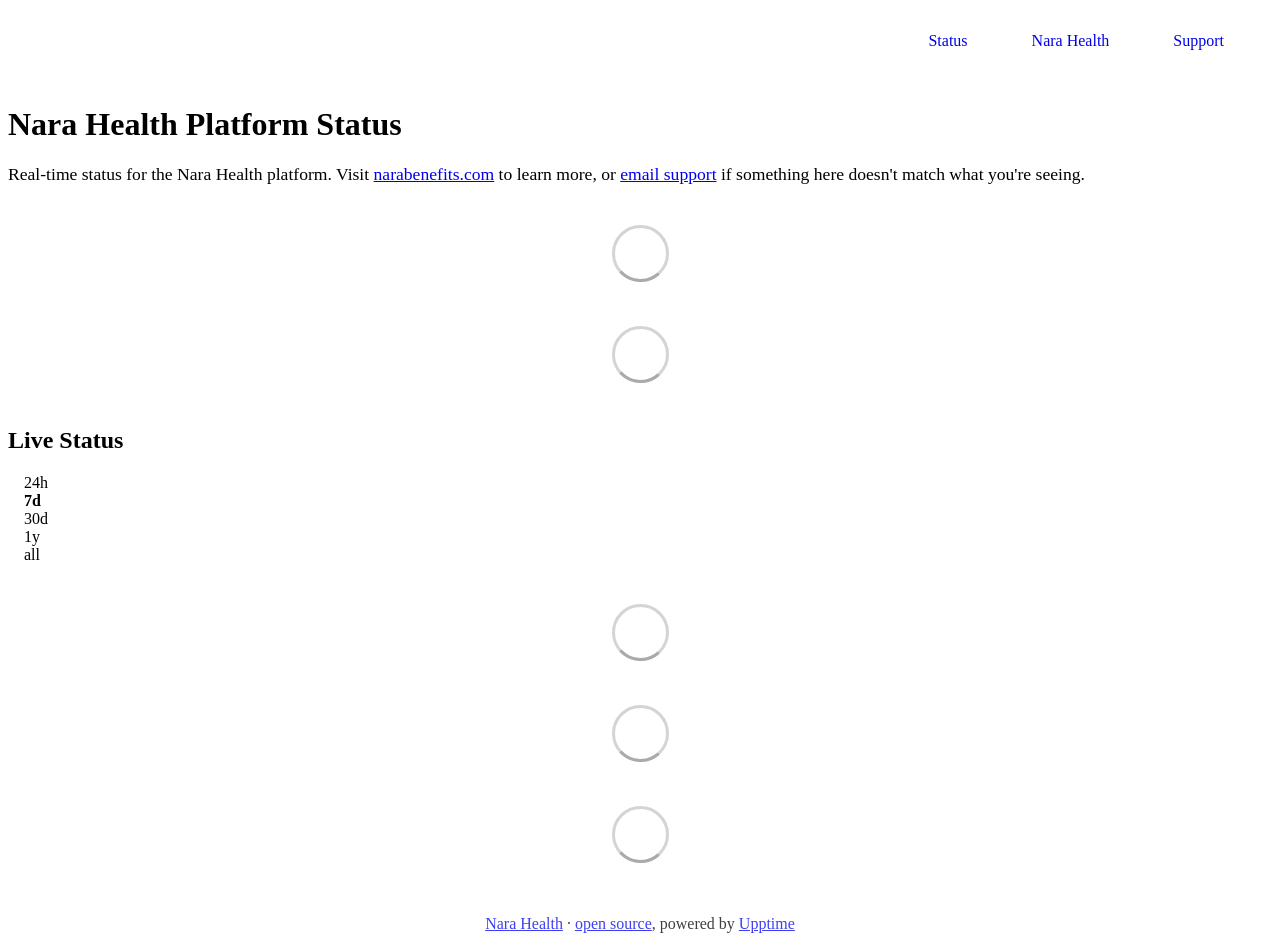
==== index.html @ 0ec285fa "deploy: 21afc823fc1cab2ec08c3ce0a540b2ad5e978a9d" ====
<!DOCTYPE html> <html lang=en> <head> <meta charset=utf-8> <meta content="width=device-width,initial-scale=1" name=viewport> <meta content=#333333 name=theme-color> <base href=/ > <link href=manifest.json rel=manifest crossorigin=use-credentials> <script>__SAPPER__={baseUrl:"",preloaded:[void 0,{}]};if('serviceWorker' in navigator)navigator.serviceWorker.register('/service-worker.js');(function(){try{eval("async function x(){}");var main="/client/client.22cef5c7.js"}catch(e){main="/client/legacy/client.a47237bd.js"};var s=document.createElement("script");try{new Function("if(0)import('')")();s.src=main;s.type="module";s.crossOrigin="use-credentials";}catch(e){s.src="/client/shimport@2.0.5.js";s.setAttribute("data-main",main);}document.head.appendChild(s);}());</script> <link href=client/client-31a52aa5.css rel=stylesheet><link href=client/createOctokit-a85f76c7.css rel=stylesheet><link href=client/index-b0b6455a.css rel=stylesheet> <title>Nara Health Status</title><link href=https://fonts.googleapis.com rel=preconnect><link href=https://fonts.gstatic.com rel=preconnect crossorigin><link href="https://fonts.googleapis.com/css2?family=Instrument+Serif&family=Inter:opsz,wght@14..32,400;14..32,500;14..32,600&display=swap" rel=stylesheet><link href=https://status.narabenefits.com/nara-theme.css rel=stylesheet><link href=https://status.narabenefits.com/global.css rel=stylesheet><link href=https://status.narabenefits.com/nara-symbol-forest.svg rel=icon type=image/svg><link href=https://status.narabenefits.com/favicon.png rel=icon type=image/png><link href=https://status.narabenefits.com/nara-brand.css rel=stylesheet><link href=https://status.narabenefits.com/apple-touch-icon.png rel=apple-touch-icon><meta content=light name=color-scheme> <link href=/client/client.22cef5c7.js rel=modulepreload as=script crossorigin=use-credentials><link href=/client/client-31a52aa5.css rel=preload as=style><link href=/client/index.d7b6781d.js rel=modulepreload as=script crossorigin=use-credentials><link href=/client/createOctokit.a7e97715.js rel=modulepreload as=script crossorigin=use-credentials><link href=/client/inject_styles.803b7e80.js rel=modulepreload as=script crossorigin=use-credentials><link href=/client/createOctokit-a85f76c7.css rel=preload as=style><link href=/client/index-b0b6455a.css rel=preload as=style></head> <body> <div id=sapper> <nav class=svelte-a08hsz><div class="svelte-a08hsz container"><div><a href=https://status.narabenefits.com class="svelte-a08hsz logo"><img alt="" class=svelte-a08hsz src=https://status.narabenefits.com/nara-lockup-linen.svg> </a></div> <ul class=svelte-a08hsz><li><a href=/ class=svelte-a08hsz target=_self aria-current=page>Status</a> <li><a href=https://www.narabenefits.com class=svelte-a08hsz target=_self>Nara Health</a> <li><a href=mailto:support@narabenefits.com class=svelte-a08hsz target=_self>Support</a> </li> </ul></div> </nav> <main class=container> <header class=svelte-ngkazm><h1>Nara Health Platform Status</h1> <p class="svelte-ngkazm lead">Real-time status for the Nara Health platform. Visit <a href=https://www.narabenefits.com>narabenefits.com</a> to learn more, or <a href=mailto:support@narabenefits.com>email support</a> if something here doesn't match what you're seeing.</header> <section class=svelte-8lnl4f><div class="svelte-68jxue loading"><svg class=svelte-68jxue height=38 stroke=#aaa width=38 xmlns=http://www.w3.org/2000/svg><g fill=none fill-rule=evenodd><g stroke-width=2 transform="translate(1 1)"><circle cx=18 cy=18 r=18 stroke-opacity=.5></circle><path d="M36 18c0-9.94-8.06-18-18-18"><animateTransform attributeName=transform dur=1s from="0 18 18" repeatCount=indefinite to="360 18 18" type=rotate></animateTransform></path></g></g></svg></div> </section> <section class=svelte-8lnl4f><div class="svelte-68jxue loading"><svg class=svelte-68jxue height=38 stroke=#aaa width=38 xmlns=http://www.w3.org/2000/svg><g fill=none fill-rule=evenodd><g stroke-width=2 transform="translate(1 1)"><circle cx=18 cy=18 r=18 stroke-opacity=.5></circle><path d="M36 18c0-9.94-8.06-18-18-18"><animateTransform attributeName=transform dur=1s from="0 18 18" repeatCount=indefinite to="360 18 18" type=rotate></animateTransform></path></g></g></svg></div> </section> <div class="svelte-fqsq6s f changed"><h2>Live Status</h2> <form class="svelte-fqsq6s f r"><div><input class=svelte-fqsq6s id=data_day name=d type=radio value=day><label class=svelte-fqsq6s for=data_day>24h</label></div> <div><input class=svelte-fqsq6s id=data_week name=d type=radio value=week checked><label class=svelte-fqsq6s for=data_week>7d</label></div> <div><input class=svelte-fqsq6s id=data_month name=d type=radio value=month><label class=svelte-fqsq6s for=data_month>30d</label></div> <div><input class=svelte-fqsq6s id=data_year name=d type=radio value=year><label class=svelte-fqsq6s for=data_year>1y</label></div> <div><input class=svelte-fqsq6s id=data_all name=d type=radio value=all><label class=svelte-fqsq6s for=data_all>all</label></div></form></div> <section class="svelte-fqsq6s live-status"><div class="svelte-68jxue loading"><svg class=svelte-68jxue height=38 stroke=#aaa width=38 xmlns=http://www.w3.org/2000/svg><g fill=none fill-rule=evenodd><g stroke-width=2 transform="translate(1 1)"><circle cx=18 cy=18 r=18 stroke-opacity=.5></circle><path d="M36 18c0-9.94-8.06-18-18-18"><animateTransform attributeName=transform dur=1s from="0 18 18" repeatCount=indefinite to="360 18 18" type=rotate></animateTransform></path></g></g></svg></div> </section> <section><div class="svelte-68jxue loading"><svg class=svelte-68jxue height=38 stroke=#aaa width=38 xmlns=http://www.w3.org/2000/svg><g fill=none fill-rule=evenodd><g stroke-width=2 transform="translate(1 1)"><circle cx=18 cy=18 r=18 stroke-opacity=.5></circle><path d="M36 18c0-9.94-8.06-18-18-18"><animateTransform attributeName=transform dur=1s from="0 18 18" repeatCount=indefinite to="360 18 18" type=rotate></animateTransform></path></g></g></svg></div> </section> <section><div class="svelte-68jxue loading"><svg class=svelte-68jxue height=38 stroke=#aaa width=38 xmlns=http://www.w3.org/2000/svg><g fill=none fill-rule=evenodd><g stroke-width=2 transform="translate(1 1)"><circle cx=18 cy=18 r=18 stroke-opacity=.5></circle><path d="M36 18c0-9.94-8.06-18-18-18"><animateTransform attributeName=transform dur=1s from="0 18 18" repeatCount=indefinite to="360 18 18" type=rotate></animateTransform></path></g></g></svg></div></section></main> <footer class=svelte-jbr799><p><a href=https://www.narabenefits.com>Nara Health</a> · <a href=https://github.com/NaraBenefits/status-page>open source</a>, powered by <a href=https://upptime.js.org>Upptime</a></p> </footer></div> <script> try {
        if (typeof window !== "undefined" && window.navigator && navigator.serviceWorker) {
          navigator.serviceWorker.getRegistrations().then(function (registrations) {
            for (let registration of registrations) {
              registration.unregister();
            }
          });
        }
        if (typeof window !== "undefined" && "caches" in window) {
          caches.keys().then(function (keyList) {
            return Promise.all(
              keyList.map(function (key) {
                return caches.delete(key);
              })
            );
          });
        }
      } catch (error) {} </script>
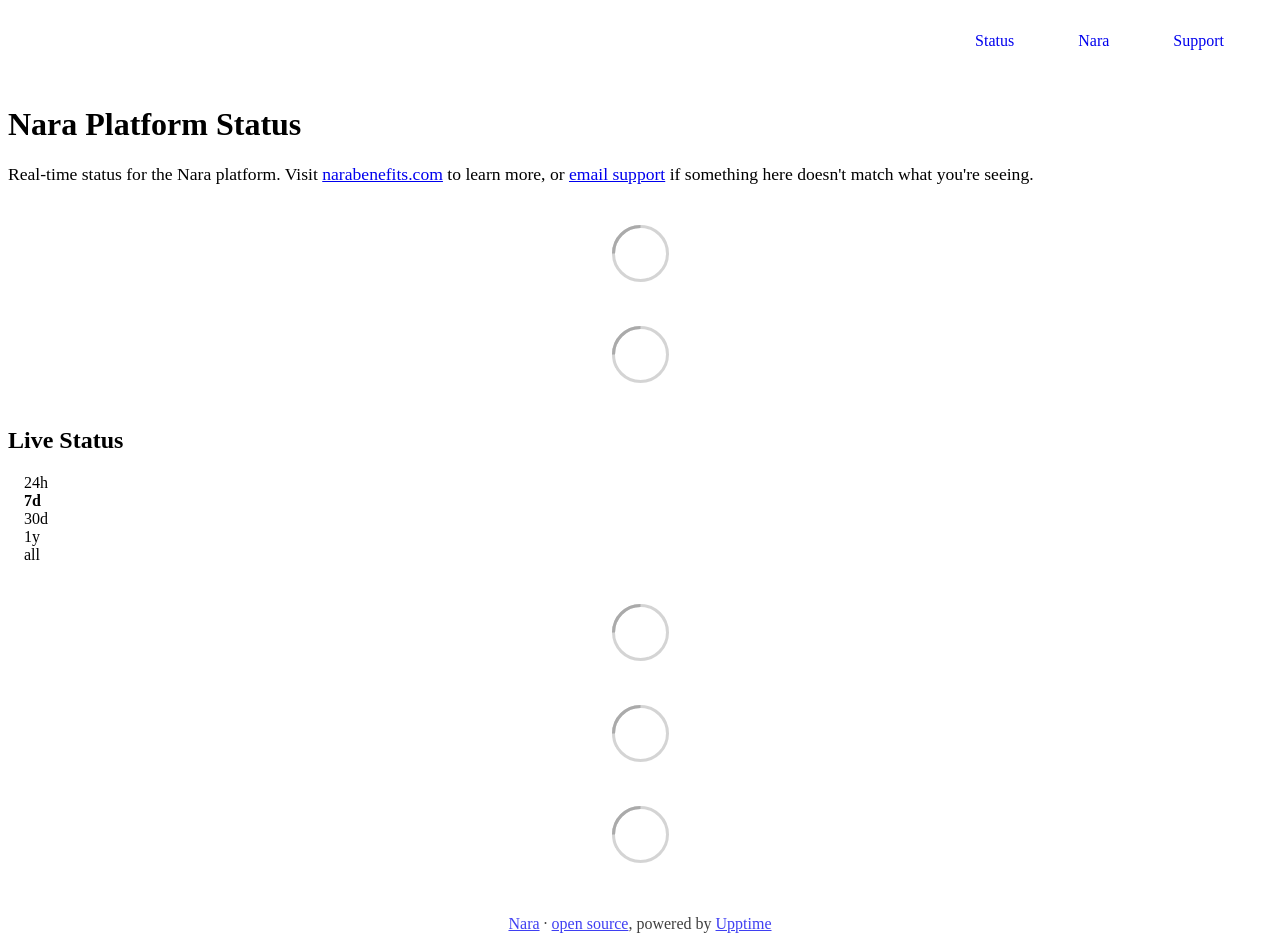
==== commit a1c16506: "deploy: 2b0ec95286da3e43b2509184050b92b9148726e5" ====
--- a/index.html
+++ b/index.html
@@ -1,4 +1,4 @@
-<!DOCTYPE html> <html lang=en> <head> <meta charset=utf-8> <meta content="width=device-width,initial-scale=1" name=viewport> <meta content=#333333 name=theme-color> <base href=/ > <link href=manifest.json rel=manifest crossorigin=use-credentials> <script>__SAPPER__={baseUrl:"",preloaded:[void 0,{}]};if('serviceWorker' in navigator)navigator.serviceWorker.register('/service-worker.js');(function(){try{eval("async function x(){}");var main="/client/client.22cef5c7.js"}catch(e){main="/client/legacy/client.a47237bd.js"};var s=document.createElement("script");try{new Function("if(0)import('')")();s.src=main;s.type="module";s.crossOrigin="use-credentials";}catch(e){s.src="/client/shimport@2.0.5.js";s.setAttribute("data-main",main);}document.head.appendChild(s);}());</script> <link href=client/client-31a52aa5.css rel=stylesheet><link href=client/createOctokit-a85f76c7.css rel=stylesheet><link href=client/index-b0b6455a.css rel=stylesheet> <title>Nara Health Status</title><link href=https://fonts.googleapis.com rel=preconnect><link href=https://fonts.gstatic.com rel=preconnect crossorigin><link href="https://fonts.googleapis.com/css2?family=Instrument+Serif&family=Inter:opsz,wght@14..32,400;14..32,500;14..32,600&display=swap" rel=stylesheet><link href=https://status.narabenefits.com/nara-theme.css rel=stylesheet><link href=https://status.narabenefits.com/global.css rel=stylesheet><link href=https://status.narabenefits.com/nara-symbol-forest.svg rel=icon type=image/svg><link href=https://status.narabenefits.com/favicon.png rel=icon type=image/png><link href=https://status.narabenefits.com/nara-brand.css rel=stylesheet><link href=https://status.narabenefits.com/apple-touch-icon.png rel=apple-touch-icon><meta content=light name=color-scheme> <link href=/client/client.22cef5c7.js rel=modulepreload as=script crossorigin=use-credentials><link href=/client/client-31a52aa5.css rel=preload as=style><link href=/client/index.d7b6781d.js rel=modulepreload as=script crossorigin=use-credentials><link href=/client/createOctokit.a7e97715.js rel=modulepreload as=script crossorigin=use-credentials><link href=/client/inject_styles.803b7e80.js rel=modulepreload as=script crossorigin=use-credentials><link href=/client/createOctokit-a85f76c7.css rel=preload as=style><link href=/client/index-b0b6455a.css rel=preload as=style></head> <body> <div id=sapper> <nav class=svelte-a08hsz><div class="svelte-a08hsz container"><div><a href=https://status.narabenefits.com class="svelte-a08hsz logo"><img alt="" class=svelte-a08hsz src=https://status.narabenefits.com/nara-lockup-linen.svg> </a></div> <ul class=svelte-a08hsz><li><a href=/ class=svelte-a08hsz target=_self aria-current=page>Status</a> <li><a href=https://www.narabenefits.com class=svelte-a08hsz target=_self>Nara Health</a> <li><a href=mailto:support@narabenefits.com class=svelte-a08hsz target=_self>Support</a> </li> </ul></div> </nav> <main class=container> <header class=svelte-ngkazm><h1>Nara Health Platform Status</h1> <p class="svelte-ngkazm lead">Real-time status for the Nara Health platform. Visit <a href=https://www.narabenefits.com>narabenefits.com</a> to learn more, or <a href=mailto:support@narabenefits.com>email support</a> if something here doesn't match what you're seeing.</header> <section class=svelte-8lnl4f><div class="svelte-68jxue loading"><svg class=svelte-68jxue height=38 stroke=#aaa width=38 xmlns=http://www.w3.org/2000/svg><g fill=none fill-rule=evenodd><g stroke-width=2 transform="translate(1 1)"><circle cx=18 cy=18 r=18 stroke-opacity=.5></circle><path d="M36 18c0-9.94-8.06-18-18-18"><animateTransform attributeName=transform dur=1s from="0 18 18" repeatCount=indefinite to="360 18 18" type=rotate></animateTransform></path></g></g></svg></div> </section> <section class=svelte-8lnl4f><div class="svelte-68jxue loading"><svg class=svelte-68jxue height=38 stroke=#aaa width=38 xmlns=http://www.w3.org/2000/svg><g fill=none fill-rule=evenodd><g stroke-width=2 transform="translate(1 1)"><circle cx=18 cy=18 r=18 stroke-opacity=.5></circle><path d="M36 18c0-9.94-8.06-18-18-18"><animateTransform attributeName=transform dur=1s from="0 18 18" repeatCount=indefinite to="360 18 18" type=rotate></animateTransform></path></g></g></svg></div> </section> <div class="svelte-fqsq6s f changed"><h2>Live Status</h2> <form class="svelte-fqsq6s f r"><div><input class=svelte-fqsq6s id=data_day name=d type=radio value=day><label class=svelte-fqsq6s for=data_day>24h</label></div> <div><input class=svelte-fqsq6s id=data_week name=d type=radio value=week checked><label class=svelte-fqsq6s for=data_week>7d</label></div> <div><input class=svelte-fqsq6s id=data_month name=d type=radio value=month><label class=svelte-fqsq6s for=data_month>30d</label></div> <div><input class=svelte-fqsq6s id=data_year name=d type=radio value=year><label class=svelte-fqsq6s for=data_year>1y</label></div> <div><input class=svelte-fqsq6s id=data_all name=d type=radio value=all><label class=svelte-fqsq6s for=data_all>all</label></div></form></div> <section class="svelte-fqsq6s live-status"><div class="svelte-68jxue loading"><svg class=svelte-68jxue height=38 stroke=#aaa width=38 xmlns=http://www.w3.org/2000/svg><g fill=none fill-rule=evenodd><g stroke-width=2 transform="translate(1 1)"><circle cx=18 cy=18 r=18 stroke-opacity=.5></circle><path d="M36 18c0-9.94-8.06-18-18-18"><animateTransform attributeName=transform dur=1s from="0 18 18" repeatCount=indefinite to="360 18 18" type=rotate></animateTransform></path></g></g></svg></div> </section> <section><div class="svelte-68jxue loading"><svg class=svelte-68jxue height=38 stroke=#aaa width=38 xmlns=http://www.w3.org/2000/svg><g fill=none fill-rule=evenodd><g stroke-width=2 transform="translate(1 1)"><circle cx=18 cy=18 r=18 stroke-opacity=.5></circle><path d="M36 18c0-9.94-8.06-18-18-18"><animateTransform attributeName=transform dur=1s from="0 18 18" repeatCount=indefinite to="360 18 18" type=rotate></animateTransform></path></g></g></svg></div> </section> <section><div class="svelte-68jxue loading"><svg class=svelte-68jxue height=38 stroke=#aaa width=38 xmlns=http://www.w3.org/2000/svg><g fill=none fill-rule=evenodd><g stroke-width=2 transform="translate(1 1)"><circle cx=18 cy=18 r=18 stroke-opacity=.5></circle><path d="M36 18c0-9.94-8.06-18-18-18"><animateTransform attributeName=transform dur=1s from="0 18 18" repeatCount=indefinite to="360 18 18" type=rotate></animateTransform></path></g></g></svg></div></section></main> <footer class=svelte-jbr799><p><a href=https://www.narabenefits.com>Nara Health</a> · <a href=https://github.com/NaraBenefits/status-page>open source</a>, powered by <a href=https://upptime.js.org>Upptime</a></p> </footer></div> <script> try {
+<!DOCTYPE html> <html lang=en> <head> <meta charset=utf-8> <meta content="width=device-width,initial-scale=1" name=viewport> <meta content=#333333 name=theme-color> <base href=/ > <link href=manifest.json rel=manifest crossorigin=use-credentials> <script>__SAPPER__={baseUrl:"",preloaded:[void 0,{}]};if('serviceWorker' in navigator)navigator.serviceWorker.register('/service-worker.js');(function(){try{eval("async function x(){}");var main="/client/client.9b0b73ac.js"}catch(e){main="/client/legacy/client.9c5c281c.js"};var s=document.createElement("script");try{new Function("if(0)import('')")();s.src=main;s.type="module";s.crossOrigin="use-credentials";}catch(e){s.src="/client/shimport@2.0.5.js";s.setAttribute("data-main",main);}document.head.appendChild(s);}());</script> <link href=client/client-31a52aa5.css rel=stylesheet><link href=client/createOctokit-a85f76c7.css rel=stylesheet><link href=client/index-b0b6455a.css rel=stylesheet> <title>Nara Status</title><link href=https://fonts.googleapis.com rel=preconnect><link href=https://fonts.gstatic.com rel=preconnect crossorigin><link href="https://fonts.googleapis.com/css2?family=Instrument+Serif&family=Inter:opsz,wght@14..32,400;14..32,500;14..32,600&display=swap" rel=stylesheet><link href=https://status.narabenefits.com/nara-theme.css rel=stylesheet><link href=https://status.narabenefits.com/global.css rel=stylesheet><link href=https://status.narabenefits.com/nara-symbol-forest.svg rel=icon type=image/svg><link href=https://status.narabenefits.com/favicon.png rel=icon type=image/png><link href=https://status.narabenefits.com/nara-brand.css rel=stylesheet><link href=https://status.narabenefits.com/apple-touch-icon.png rel=apple-touch-icon><meta content=light name=color-scheme> <link href=/client/client.9b0b73ac.js rel=modulepreload as=script crossorigin=use-credentials><link href=/client/client-31a52aa5.css rel=preload as=style><link href=/client/index.7b363626.js rel=modulepreload as=script crossorigin=use-credentials><link href=/client/createOctokit.45ddc5a3.js rel=modulepreload as=script crossorigin=use-credentials><link href=/client/inject_styles.803b7e80.js rel=modulepreload as=script crossorigin=use-credentials><link href=/client/createOctokit-a85f76c7.css rel=preload as=style><link href=/client/index-b0b6455a.css rel=preload as=style></head> <body> <div id=sapper> <nav class=svelte-a08hsz><div class="svelte-a08hsz container"><div><a href=https://status.narabenefits.com class="svelte-a08hsz logo"><img alt="" class=svelte-a08hsz src=https://status.narabenefits.com/nara-lockup-linen.svg> </a></div> <ul class=svelte-a08hsz><li><a href=/ class=svelte-a08hsz target=_self aria-current=page>Status</a> <li><a href=https://www.narabenefits.com class=svelte-a08hsz target=_self>Nara</a> <li><a href=mailto:support@narabenefits.com class=svelte-a08hsz target=_self>Support</a> </li> </ul></div> </nav> <main class=container> <header class=svelte-ngkazm><h1>Nara Platform Status</h1> <p class="svelte-ngkazm lead">Real-time status for the Nara platform. Visit <a href=https://www.narabenefits.com>narabenefits.com</a> to learn more, or <a href=mailto:support@narabenefits.com>email support</a> if something here doesn't match what you're seeing.</header> <section class=svelte-8lnl4f><div class="svelte-68jxue loading"><svg class=svelte-68jxue height=38 stroke=#aaa width=38 xmlns=http://www.w3.org/2000/svg><g fill=none fill-rule=evenodd><g stroke-width=2 transform="translate(1 1)"><circle cx=18 cy=18 r=18 stroke-opacity=.5></circle><path d="M36 18c0-9.94-8.06-18-18-18"><animateTransform attributeName=transform dur=1s from="0 18 18" repeatCount=indefinite to="360 18 18" type=rotate></animateTransform></path></g></g></svg></div> </section> <section class=svelte-8lnl4f><div class="svelte-68jxue loading"><svg class=svelte-68jxue height=38 stroke=#aaa width=38 xmlns=http://www.w3.org/2000/svg><g fill=none fill-rule=evenodd><g stroke-width=2 transform="translate(1 1)"><circle cx=18 cy=18 r=18 stroke-opacity=.5></circle><path d="M36 18c0-9.94-8.06-18-18-18"><animateTransform attributeName=transform dur=1s from="0 18 18" repeatCount=indefinite to="360 18 18" type=rotate></animateTransform></path></g></g></svg></div> </section> <div class="svelte-fqsq6s f changed"><h2>Live Status</h2> <form class="svelte-fqsq6s f r"><div><input class=svelte-fqsq6s id=data_day name=d type=radio value=day><label class=svelte-fqsq6s for=data_day>24h</label></div> <div><input class=svelte-fqsq6s id=data_week name=d type=radio value=week checked><label class=svelte-fqsq6s for=data_week>7d</label></div> <div><input class=svelte-fqsq6s id=data_month name=d type=radio value=month><label class=svelte-fqsq6s for=data_month>30d</label></div> <div><input class=svelte-fqsq6s id=data_year name=d type=radio value=year><label class=svelte-fqsq6s for=data_year>1y</label></div> <div><input class=svelte-fqsq6s id=data_all name=d type=radio value=all><label class=svelte-fqsq6s for=data_all>all</label></div></form></div> <section class="svelte-fqsq6s live-status"><div class="svelte-68jxue loading"><svg class=svelte-68jxue height=38 stroke=#aaa width=38 xmlns=http://www.w3.org/2000/svg><g fill=none fill-rule=evenodd><g stroke-width=2 transform="translate(1 1)"><circle cx=18 cy=18 r=18 stroke-opacity=.5></circle><path d="M36 18c0-9.94-8.06-18-18-18"><animateTransform attributeName=transform dur=1s from="0 18 18" repeatCount=indefinite to="360 18 18" type=rotate></animateTransform></path></g></g></svg></div> </section> <section><div class="svelte-68jxue loading"><svg class=svelte-68jxue height=38 stroke=#aaa width=38 xmlns=http://www.w3.org/2000/svg><g fill=none fill-rule=evenodd><g stroke-width=2 transform="translate(1 1)"><circle cx=18 cy=18 r=18 stroke-opacity=.5></circle><path d="M36 18c0-9.94-8.06-18-18-18"><animateTransform attributeName=transform dur=1s from="0 18 18" repeatCount=indefinite to="360 18 18" type=rotate></animateTransform></path></g></g></svg></div> </section> <section><div class="svelte-68jxue loading"><svg class=svelte-68jxue height=38 stroke=#aaa width=38 xmlns=http://www.w3.org/2000/svg><g fill=none fill-rule=evenodd><g stroke-width=2 transform="translate(1 1)"><circle cx=18 cy=18 r=18 stroke-opacity=.5></circle><path d="M36 18c0-9.94-8.06-18-18-18"><animateTransform attributeName=transform dur=1s from="0 18 18" repeatCount=indefinite to="360 18 18" type=rotate></animateTransform></path></g></g></svg></div></section></main> <footer class=svelte-jbr799><p><a href=https://www.narabenefits.com>Nara</a> · <a href=https://github.com/NaraBenefits/status-page>open source</a>, powered by <a href=https://upptime.js.org>Upptime</a></p> </footer></div> <script> try {
         if (typeof window !== "undefined" && window.navigator && navigator.serviceWorker) {
           navigator.serviceWorker.getRegistrations().then(function (registrations) {
             for (let registration of registrations) {
